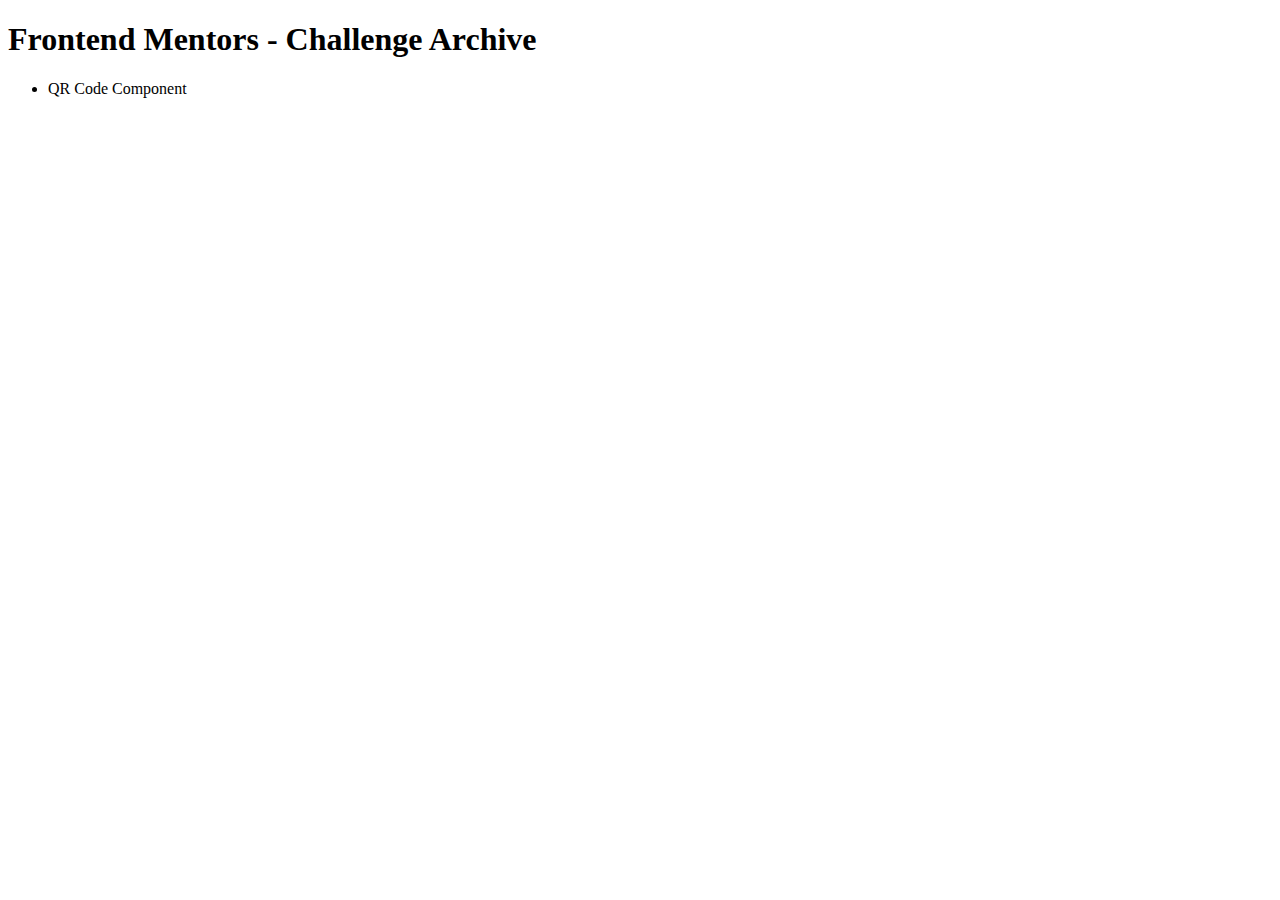
==== index.html @ 0367fa69 "Updated frontpage" ====
<!DOCTYPE html>
<html lang="en">
<head>
    <meta charset="UTF-8">
    <meta name="viewport" content="width=device-width, initial-scale=1.0">
    <title>Frontend Mentors Challenges archive</title>
    <link rel="stylesheet" href="vanilla.css">
</head>
<body>
    <h1>Frontend Mentors - Challenge Archive</h1>
    <ul>
        <li>QR Code Component</li>
    </ul>
</body>
</html>
---- vanilla.css ----
<!doctype html><html><head><title>Making sure you&#39;re not a bot!</title><link rel="stylesheet" href="/.git.sr.ht/~bitfehler/anubis/static/srht.css"><meta name="viewport" content="width=device-width, initial-scale=1.0"><style>
      body,
      html {
        height: 100%;
        display: flex;
        justify-content: center;
        align-items: center;
        width: 65ch;
        margin-left: auto;
        margin-right: auto;
	color: white;
      }

      .centered-div {
        text-align: center;
      }

      .lds-roller,
      .lds-roller div,
      .lds-roller div:after {
        box-sizing: border-box;
      }
      .lds-roller {
        display: inline-block;
        position: relative;
        width: 80px;
        height: 80px;
      }
      .lds-roller div {
        animation: lds-roller 1.2s cubic-bezier(0.5, 0, 0.5, 1) infinite;
        transform-origin: 40px 40px;
      }
      .lds-roller div:after {
        content: " ";
        display: block;
        position: absolute;
        width: 7.2px;
        height: 7.2px;
        border-radius: 50%;
        background: currentColor;
        margin: -3.6px 0 0 -3.6px;
      }
      .lds-roller div:nth-child(1) {
        animation-delay: -0.036s;
      }
      .lds-roller div:nth-child(1):after {
        top: 62.62742px;
        left: 62.62742px;
      }
      .lds-roller div:nth-child(2) {
        animation-delay: -0.072s;
      }
      .lds-roller div:nth-child(2):after {
        top: 67.71281px;
        left: 56px;
      }
      .lds-roller div:nth-child(3) {
        animation-delay: -0.108s;
      }
      .lds-roller div:nth-child(3):after {
        top: 70.90963px;
        left: 48.28221px;
      }
      .lds-roller div:nth-child(4) {
        animation-delay: -0.144s;
      }
      .lds-roller div:nth-child(4):after {
        top: 72px;
        left: 40px;
      }
      .lds-roller div:nth-child(5) {
        animation-delay: -0.18s;
      }
      .lds-roller div:nth-child(5):after {
        top: 70.90963px;
        left: 31.71779px;
      }
      .lds-roller div:nth-child(6) {
        animation-delay: -0.216s;
      }
      .lds-roller div:nth-child(6):after {
        top: 67.71281px;
        left: 24px;
      }
      .lds-roller div:nth-child(7) {
        animation-delay: -0.252s;
      }
      .lds-roller div:nth-child(7):after {
        top: 62.62742px;
        left: 17.37258px;
      }
      .lds-roller div:nth-child(8) {
        animation-delay: -0.288s;
      }
      .lds-roller div:nth-child(8):after {
        top: 56px;
        left: 12.28719px;
      }
      @keyframes lds-roller {
        0% {
          transform: rotate(0deg);
        }
        100% {
          transform: rotate(360deg);
        }
      }
    </style></head><body id="top"><main><center><img id="image" width="256" src="/.git.sr.ht/~bitfehler/anubis/static/img/sourcehut.svg?cacheBuster=sr.ht-202504040931"><h1 id="title" class=".centered-div">Making sure you&#39;re not a bot!</h1></center><div class="centered-div"><p id="status">Loading...</p><script async type="module" src="/.git.sr.ht/~bitfehler/anubis/static/js/main.mjs?cacheBuster=sr.ht-202504040931"></script><div id="spinner" class="lds-roller"><div></div><div></div><div></div><div></div><div></div><div></div><div></div><div></div></div><noscript><p>Sadly, you must enable JavaScript to get past this challenge. Note that this challenge will not be presented to <a href="https://meta.sr.ht/login">logged-in users</a>.</p></noscript><div id="testarea"></div></div><footer><center><p>Protected by <a href="https://anubis.techaro.log">Anubis</a> from <a href="https://techaro.lol">Techaro</a>.</p></center></footer></main></body></html>
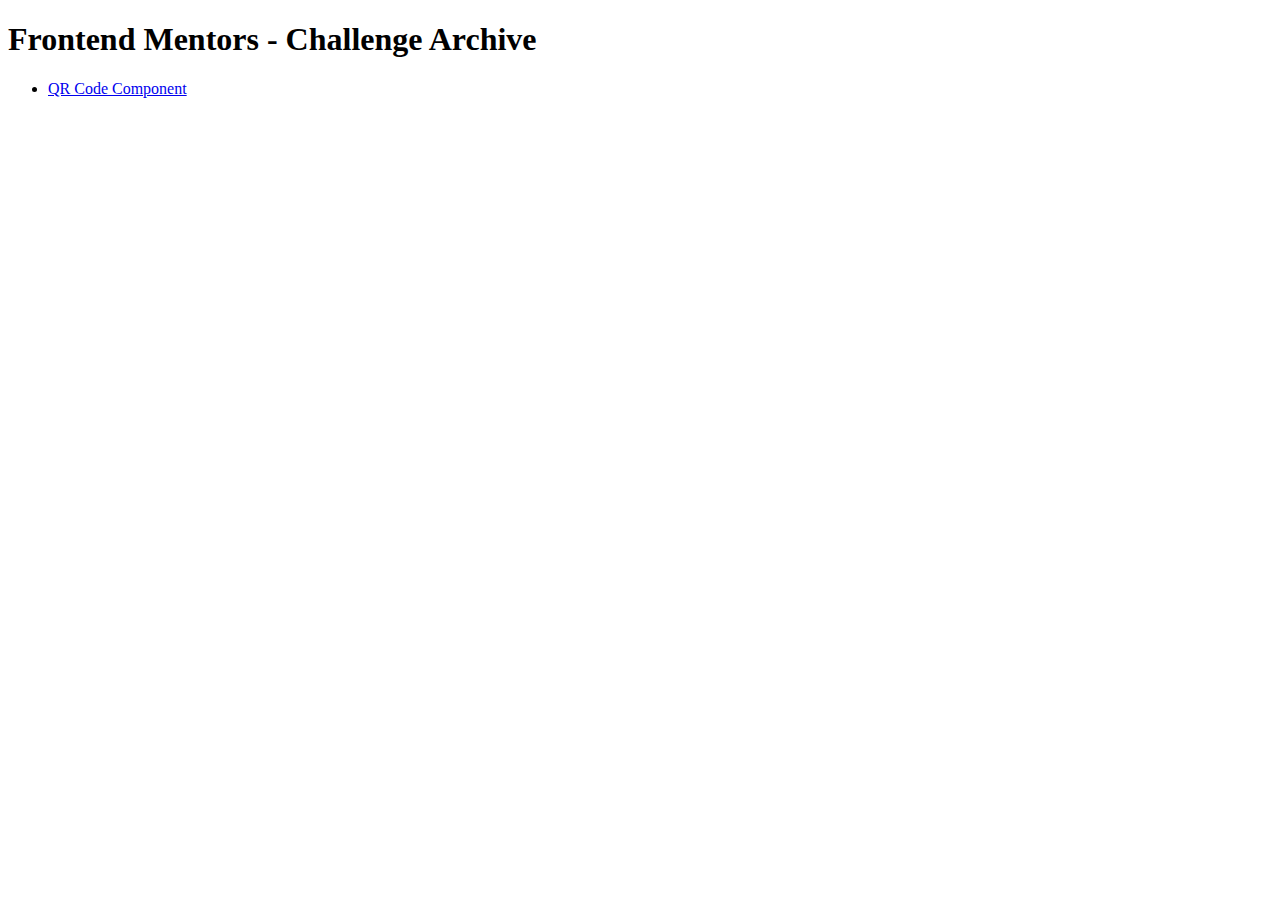
==== commit 7f533389: "Updated frontpage" ====
--- a/index.html
+++ b/index.html
@@ -9,7 +9,7 @@
 <body>
     <h1>Frontend Mentors - Challenge Archive</h1>
     <ul>
-        <li>QR Code Component</li>
+        <li><a href="/qr-code-component-main/index.html">QR Code Component</a></li>
     </ul>
 </body>
 </html>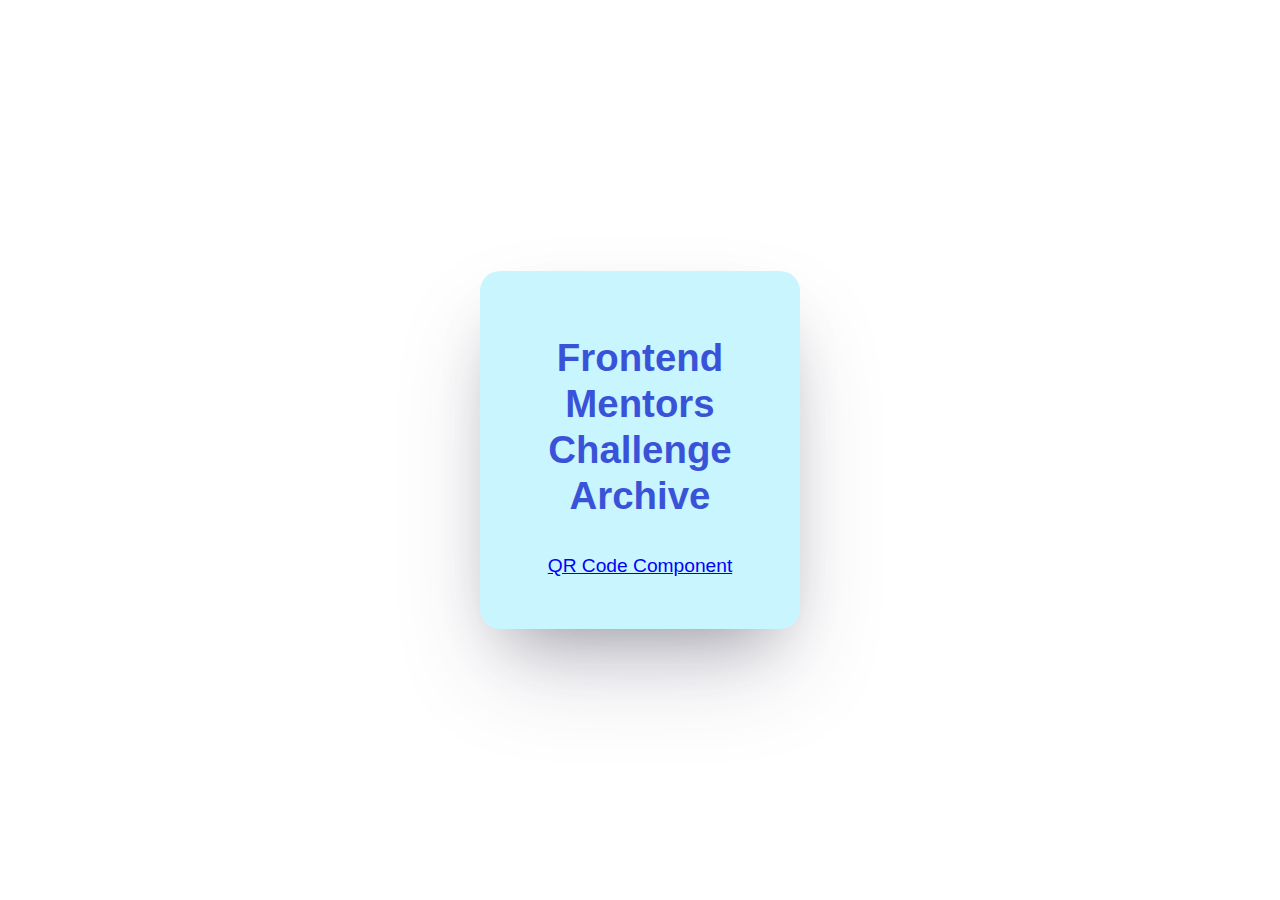
==== commit adfe85dd: "Style changes for homepage" ====
--- a/index.html
+++ b/index.html
@@ -1,15 +1,52 @@
 <!DOCTYPE html>
 <html lang="en">
+
 <head>
     <meta charset="UTF-8">
     <meta name="viewport" content="width=device-width, initial-scale=1.0">
     <title>Frontend Mentors Challenges archive</title>
     <link rel="stylesheet" href="vanilla.css">
+    <style type="text/css">
+        body {
+            display: flex;
+            flex-direction: column;
+            justify-content: center;
+            align-items: center;
+            height: 100dvh;
+            width: 100dvw;
+        }
+        #index {
+            display: flex;
+            flex-direction: column;
+            justify-content: center;
+            align-items: center;
+            width: 20rem;
+            border-radius: 20px;
+            box-shadow: rgba(50, 50, 93, 0.25) 0px 50px 100px -20px, rgba(0, 0, 0, 0.3) 0px 30px 60px -30px;
+            text-align: center;
+            padding: 2rem;
+            background-color: rgb(201, 245, 255);
+        }
+        #index h1 {
+            color: rgb(57, 83, 216)
+        }
+        .items ul {
+            list-style-type: none;
+            margin: 0;
+            padding: 0;
+        }
+    </style>
 </head>
+
 <body>
-    <h1>Frontend Mentors - Challenge Archive</h1>
-    <ul>
-        <li><a href="/qr-code-component-main/index.html">QR Code Component</a></li>
-    </ul>
+    <main id="index">
+        <h1>Frontend Mentors Challenge Archive</h1>
+        <div class="items">
+            <ul>
+                <li><a href="/qr-code-component-main/index.html">QR Code Component</a></li>
+            </ul>
+        </div>
+    </main>
 </body>
+
 </html>--- a/vanilla.css
+++ b/vanilla.css
@@ -1,107 +1,187 @@
-<!doctype html><html><head><title>Making sure you&#39;re not a bot!</title><link rel="stylesheet" href="/.git.sr.ht/~bitfehler/anubis/static/srht.css"><meta name="viewport" content="width=device-width, initial-scale=1.0"><style>
-      body,
-      html {
-        height: 100%;
-        display: flex;
-        justify-content: center;
-        align-items: center;
-        width: 65ch;
-        margin-left: auto;
-        margin-right: auto;
-	color: white;
-      }
+/* Reset */
+html, body, div, span, applet, object, iframe,
+h1, h2, h3, h4, h5, h6, p, blockquote, pre,
+a, abbr, acronym, address, big, cite, code,
+del, dfn, em, img, ins, kbd, q, s, samp,
+small, strike, strong, sub, sup, tt, var,
+b, u, i, center,
+dl, dt, dd, ol, ul, li,
+fieldset, form, label, legend,
+table, caption, tbody, tfoot, thead, tr, th, td,
+article, aside, canvas, details, embed,
+figure, figcaption, footer, header, hgroup,
+menu, nav, output, ruby, section, summary,
+time, mark, audio, video {
+    margin: 0;
+    padding: 0;
+    border: 0;
+    font-size: 100%;
+    font: inherit;
+    vertical-align: baseline;
+}
 
-      .centered-div {
-        text-align: center;
-      }
+* {
+    box-sizing: border-box;
+}
 
-      .lds-roller,
-      .lds-roller div,
-      .lds-roller div:after {
-        box-sizing: border-box;
-      }
-      .lds-roller {
-        display: inline-block;
-        position: relative;
-        width: 80px;
-        height: 80px;
-      }
-      .lds-roller div {
-        animation: lds-roller 1.2s cubic-bezier(0.5, 0, 0.5, 1) infinite;
-        transform-origin: 40px 40px;
-      }
-      .lds-roller div:after {
-        content: " ";
-        display: block;
-        position: absolute;
-        width: 7.2px;
-        height: 7.2px;
-        border-radius: 50%;
-        background: currentColor;
-        margin: -3.6px 0 0 -3.6px;
-      }
-      .lds-roller div:nth-child(1) {
-        animation-delay: -0.036s;
-      }
-      .lds-roller div:nth-child(1):after {
-        top: 62.62742px;
-        left: 62.62742px;
-      }
-      .lds-roller div:nth-child(2) {
-        animation-delay: -0.072s;
-      }
-      .lds-roller div:nth-child(2):after {
-        top: 67.71281px;
-        left: 56px;
-      }
-      .lds-roller div:nth-child(3) {
-        animation-delay: -0.108s;
-      }
-      .lds-roller div:nth-child(3):after {
-        top: 70.90963px;
-        left: 48.28221px;
-      }
-      .lds-roller div:nth-child(4) {
-        animation-delay: -0.144s;
-      }
-      .lds-roller div:nth-child(4):after {
-        top: 72px;
-        left: 40px;
-      }
-      .lds-roller div:nth-child(5) {
-        animation-delay: -0.18s;
-      }
-      .lds-roller div:nth-child(5):after {
-        top: 70.90963px;
-        left: 31.71779px;
-      }
-      .lds-roller div:nth-child(6) {
-        animation-delay: -0.216s;
-      }
-      .lds-roller div:nth-child(6):after {
-        top: 67.71281px;
-        left: 24px;
-      }
-      .lds-roller div:nth-child(7) {
-        animation-delay: -0.252s;
-      }
-      .lds-roller div:nth-child(7):after {
-        top: 62.62742px;
-        left: 17.37258px;
-      }
-      .lds-roller div:nth-child(8) {
-        animation-delay: -0.288s;
-      }
-      .lds-roller div:nth-child(8):after {
-        top: 56px;
-        left: 12.28719px;
-      }
-      @keyframes lds-roller {
-        0% {
-          transform: rotate(0deg);
-        }
-        100% {
-          transform: rotate(360deg);
-        }
-      }
-    </style></head><body id="top"><main><center><img id="image" width="256" src="/.git.sr.ht/~bitfehler/anubis/static/img/sourcehut.svg?cacheBuster=sr.ht-202504040931"><h1 id="title" class=".centered-div">Making sure you&#39;re not a bot!</h1></center><div class="centered-div"><p id="status">Loading...</p><script async type="module" src="/.git.sr.ht/~bitfehler/anubis/static/js/main.mjs?cacheBuster=sr.ht-202504040931"></script><div id="spinner" class="lds-roller"><div></div><div></div><div></div><div></div><div></div><div></div><div></div><div></div></div><noscript><p>Sadly, you must enable JavaScript to get past this challenge. Note that this challenge will not be presented to <a href="https://meta.sr.ht/login">logged-in users</a>.</p></noscript><div id="testarea"></div></div><footer><center><p>Protected by <a href="https://anubis.techaro.log">Anubis</a> from <a href="https://techaro.lol">Techaro</a>.</p></center></footer></main></body></html>+/* Variables */
+:root {
+    --desktop-font-size: 1.2rem/1.55;
+    --mobile-font-size: 1rem/1.45;
+    --text-color: #2d2d2d;
+    --link-color: blue;
+    --link-color-alt: darkblue;
+    --primary-color: lightsteelblue;
+    --secondary-color: aliceblue;
+    --tertiary-color: whitesmoke;
+}
+
+/* Typography */
+body {
+    color: var(--text-color);
+    margin: 0 auto;
+    max-width: 75ch;
+    padding: 0 0.5rem;
+}
+body, input {
+    font: var(--desktop-font-size) -apple-system,BlinkMacSystemFont,"Segoe UI",Roboto, Helvetica,Arial,sans-serif,"Apple Color Emoji","Segoe UI Emoji", "Segoe UI Symbol";
+}
+
+h1,h2,h3,h4,h5,h6,p,blockquote,dl,img,figure {
+    margin: 2rem 0;
+}
+
+h1,h2,h3,h4,h5,h6 { font-weight: bold; line-height: 1.2; }
+h1 { font-size: 200%; }
+h2 { font-size: 150%; }
+h3 { font-size: 120%; }
+h4,h5,h6 { font-size: 100%; }
+h5, h6 { text-transform: uppercase; }
+
+header h1 { border-bottom: 1px solid; }
+
+a,a:visited { color: var(--link-color); }
+a:hover,a:focus { color: var(--link-color-alt); }
+
+strong, time, b { font-weight: bold; }
+em, dfn, i { font-style: italic; }
+sub { font-size: 60%; vertical-align: bottom; }
+small { font-size: 80%; }
+
+blockquote, q {
+    background: var(--secondary-color);
+    border-left: 10px solid var(--primary-color);
+    display: block;
+    font-family: "Georgia", serif;
+    padding: 1rem;
+}
+blockquote p:first-child { margin-top: 0; }
+blockquote p:last-child { margin-bottom: 0; }
+cite {
+    font-family: "Georgia", serif;
+    font-style: italic;
+    font-weight: bold;
+    margin-top: 1rem;
+}
+
+kbd,code,samp,pre,var { font: var(--mobile-font-size) monospace; }
+code, pre {
+    background: var(--tertiary-color);
+    border: 1px solid;
+    overflow: auto;
+    padding: 0.25rem 0.5rem;
+}
+code pre , pre code { border: 0; padding: 0; }
+
+/* Elements */
+hr {
+    background: var(--text-color);
+    border: 0;
+    height: 1px;
+    margin: 4rem 0;
+}
+
+img {
+    display: block;
+    height: auto; 
+    max-width: 100%; 
+}
+
+figure {
+    border: 1px solid var(--primary-color);
+    display: inline-block;
+    padding: 1rem;
+    width: 100%;
+}
+figure img { margin: 0 auto; }
+figure figcaption { font-size: 80%; margin-top: 0.5rem; text-align: center; }
+
+ul, ol { margin: 2rem 0; padding: 0 0 0 2rem; }
+ul li, ol li { margin-bottom: 1rem; }
+li > ul, li > ol { margin: 0.25rem 0 0.5rem; padding: 0 0 0 2rem; }
+li > ul li, li > ol li { margin-bottom: 0.5rem; }
+
+dl dd { padding-left: 2rem; }
+
+table {
+    border: 1px solid var(--primary-color);
+    border-collapse: collapse;
+    table-layout: fixed;
+    text-align: left;
+    width: 100%;
+}
+table caption { margin: 2rem 0; }
+table tr { border-bottom: 1px solid var(--primary-color); }
+table thead { position: sticky; top: 0; }
+table tbody tr:nth-child(even) { background: var(--tertiary-color); }
+table th { background: var(--secondary-color); font-weight: bold; }
+table th, table td { padding: 0.5rem; }
+
+input { 
+    appearance: none; 
+    border: 1px solid var(--text-color);
+    display: block;
+    margin: 0.5rem 0;
+    padding: 0.8rem; 
+}
+input:focus, input:active { background-color: var(--secondary-color); border-color: var(--link-color); }
+
+sup { font-size: 80%; vertical-align: top; }
+
+/* Mobile Styling */
+@media screen and (max-width: 75ch) {
+    body, input {
+        font: var(--mobile-font-size) -apple-system,BlinkMacSystemFont,"Segoe UI",Roboto, Helvetica,Arial,sans-serif,"Apple Color Emoji","Segoe UI Emoji", "Segoe UI Symbol";
+    }
+    table { table-layout: auto; }
+}
+
+/* Dark mode support */
+@media (prefers-color-scheme: dark) {
+    body {
+        background: #191919;
+    }
+    input:focus, input:active {
+        background-color: var(--text-color);
+        color: var(--secondary-color);
+    }
+    table,
+    table tr,
+    table th:not(:last-of-type),
+    table td:not(:last-of-type) {
+        border-color: var(--text-color);
+    }
+    table thead th,
+    table tfoot th {
+        background-color: var(--primary-color-light);
+    }
+    :root {
+        --text-color: #fff;
+        --link-color: orange;
+        --link-color-alt: yellow;
+        --primary-color: orange;
+        --primary-color-light: dimgrey;
+        --secondary-color: black;
+        --tertiary-color: #2d2d2d;
+    }
+}
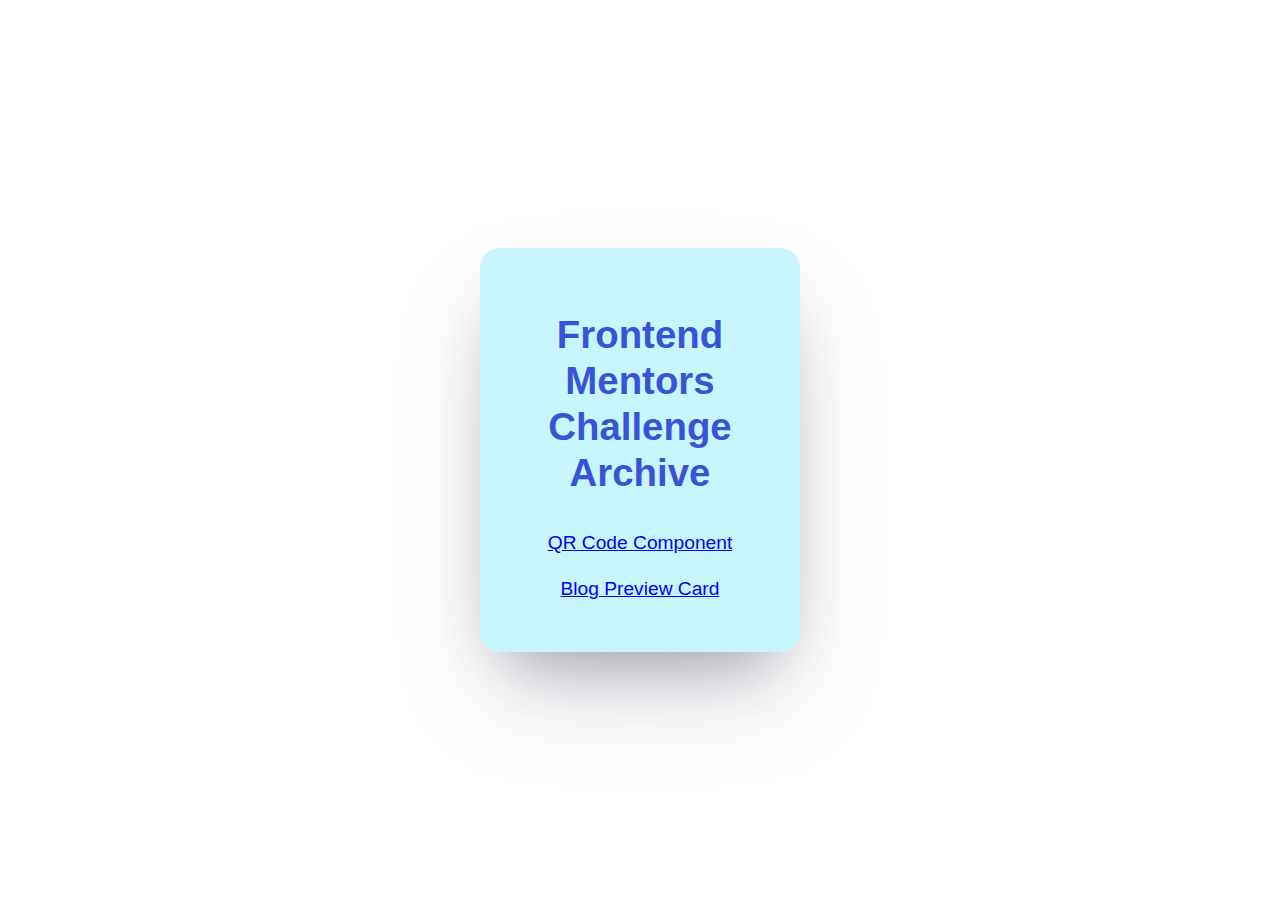
==== commit f43431d6: "Update homepage" ====
--- a/index.html
+++ b/index.html
@@ -44,6 +44,7 @@
         <div class="items">
             <ul>
                 <li><a href="/qr-code-component-main/index.html">QR Code Component</a></li>
+                <li><a href="/blog-preview-card-main/index.html">Blog Preview Card</a></li>
             </ul>
         </div>
     </main>
